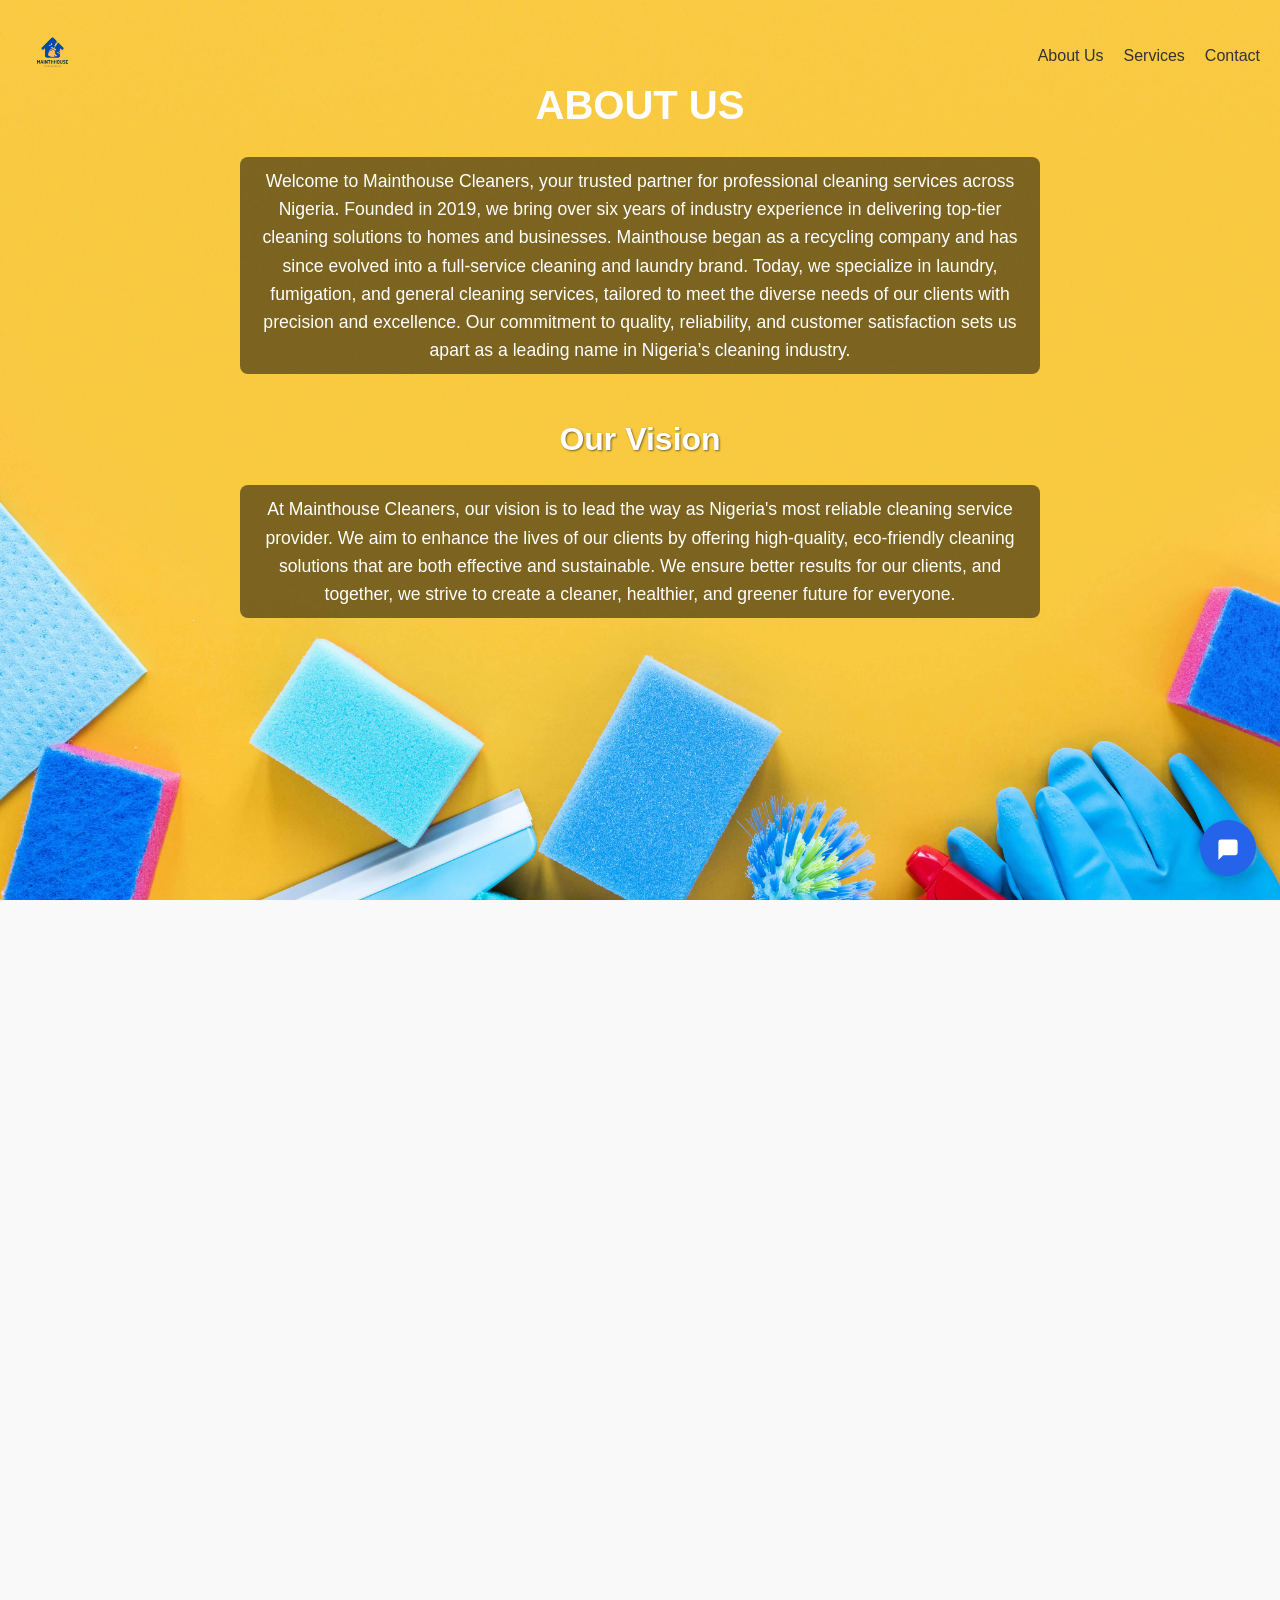
==== about-us.html @ 90880b54 "corrected name" ====
<!DOCTYPE html>
<html lang="en">
<head>
    <meta charset="UTF-8">
    <meta name="viewport" content="width=device-width, initial-scale=1.0">
    <title>About Us | Mainthouse Cleaners</title>
    <link rel="stylesheet" href="index.css">
    <link href="https://unpkg.com/boxicons@2.1.4/css/boxicons.min.css" rel="stylesheet">
</head>
<body>
    <!-- Header Section -->
    <div id="header-placeholder"></div>


    <!-- Main Content Section -->
    <main class="about-us">
        <!-- Introduction Section -->
        <section class="about-header">
            <h1>ABOUT US</h1>
            <p>
                Welcome to Mainthouse Cleaners, your trusted partner for professional cleaning services across Nigeria. Founded in 2019, we bring over six years of industry experience in delivering top-tier cleaning solutions to homes and businesses.

                Mainthouse began as a recycling company and has since evolved into a full-service cleaning and laundry brand. Today, we specialize in laundry, fumigation, and general cleaning services, tailored to meet the diverse needs of our clients with precision and excellence.

                Our commitment to quality, reliability, and customer satisfaction sets us apart as a leading name in Nigeria’s cleaning industry.
            </p>
        </section>

        <!-- Vision Section -->
        <section class="our-vision">
            <h2>Our Vision</h2>
            <p>
                At Mainthouse Cleaners, our vision is to lead the way as Nigeria's most reliable cleaning service provider.
                We aim to enhance the lives of our clients by offering high-quality, eco-friendly cleaning solutions that are both effective and sustainable.
                We ensure better results for our clients, and together, we strive to create a cleaner, healthier, and greener future for everyone.
            </p>
        </section>
    </main>

    <section class="about-me">
        <!-- Left Section: Developer Portrait -->
        <div class="about-image">
          <div class="image-wrapper">
            <img src="nimi_smiles.jpg" alt="Developer Portrait">
          </div>
        </div>
    
        <!-- Right Section: Text Content -->
        <div class="about-text">
          <h1>Our <span class="highlight">CEO</span></h1>
          <h2>Sophia Nimi <span class="highlight">Panamah</span></h2>
          <p>
            Sophia Nimi Panamah is the founder and CEO of Mainthouse Cleaners, a fast-growing cleaning and fumigation company based in Abuja. She has a lifelong passion for neatness and order, Sophia launched Mainthouse in 2019 as a recycling initiative. Today, it offers professional cleaning services, laundry, and eco-friendly fumigation, serving homes and businesses across the city.

Known for her attention to detail and excellence in duty, Sophia leads with integrity, innovation, and a deep belief that clean spaces promote peace of mind. Her vision is simple: deliver spotless results with a human touch — every time.
          </p>
          <div class="about-image">
            <div class="image-wrapper">
              <img src="supervisor.jpg" alt="Developer Portrait">
            </div>
          </div>
      
          <!-- Right Section: Text Content -->
          <div class="about-text">
            <h1>Operations <span class="highlight">Manager</span></h1>
            <h2>Lilian <span class="highlight">Adejo</span></h2>
        </div>
        <div class="about-image">
            <div class="image-wrapper">
              <img src="New/mainthouse_cleaners_orphanage.jpg" alt="Developer Portrait">
            </div>
          </div>
      
          <!-- Right Section: Text Content -->
          <div class="about-text">
            <h1>Our <span class="highlight">Team</span></h1>
        </div>
      </section>
      <a href="https://wa.me/2347025997595" target="_blank" rel="noopener noreferrer" aria-label="Chat on WhatsApp">
        <button class="chat-button">
          <svg fill="currentColor" viewBox="0 0 20 20">
            <path d="M2 5a2 2 0 012-2h12a2 2 0 012 2v9a2 2 0 01-2 2H6l-4 4V5z"/>
          </svg>
        </button>
      </a>

    <!-- Footer Section -->
    <div id="footer-placeholder"></div>

    <script src="index.js"></script>
</body>
</html>
---- index.css ----
/* Global Styles */
*,
*::before,
*::after {
  box-sizing: border-box;
}

html, body {
    margin: 0;
    padding: 0;
    height: 100%;
    font-family: Arial, sans-serif;
    color: #333;
    margin: 0;
    font-family: Arial, sans-serif;
    overflow-x: hidden; /* <== This stops white space from showing */
       
}

img {
    max-width: 100%;
    height: auto;
}

a {
    text-decoration: none;
    color: inherit;
}

/* Landing Page Styles */
.landing-page {
    background: url('background.jpg') no-repeat center center/cover;
    height: 100vh; /* 100% of the viewport height */
    margin: 0;
    padding: 0;
    display: flex;
    flex-direction: column;
    justify-content: center;
    align-items: center;
    text-align: center;
    color: white;
    position: relative;
}

.top-bar {
    display: flex;
    justify-content: space-between;
    align-items: center;
    padding: 20px;
    width: 100%;
    background-color: transparent; /* Ensure no background covers the landing page */
    position: absolute; /* Keep the header at the top of the landing page */
    top: 0;
    left: 0;
    z-index: 1000;
}

.logo {
    width: 65px;
}

.hamburger-menu {
    display: none;
    font-size: 24px;
    cursor: pointer;
}

.desktop-menu {
    display: flex;
    gap: 20px;
    list-style: none;
}

/* Mobile Menu */
.mobile-menu {
    display: none; /* Hidden by default */
    position: fixed;
    top: 0;
    left: 0;
    width: 100%; /* Cover the entire screen width */
    height: 100%; /* Cover the entire screen height */
    background-color: rgba(0, 0, 0, 0.9); /* Semi-transparent black background */
    z-index: 1000;
    flex-direction: column; /* Stack menu items vertically */
    justify-content: center; /* Center items vertically */
    align-items: center; /* Center items horizontally */
    text-align: center; /* Center text inside the menu */
}

.mobile-menu ul {
    list-style: none;
    padding: 0;
    margin: 0;
}

.mobile-menu ul li {
    margin: 20px 0; /* Space between menu items */
}

.mobile-menu ul li a {
    text-decoration: none;
    color: white; /* White text color for better contrast */
    font-weight: bold;
    font-size: 1.5rem; /* Larger font size for better visibility */
    transition: color 0.3s ease;
}

.mobile-menu ul li a:hover {
    color: #FFD700; /* Highlight color on hover */
}

/* Ensure the hamburger menu icon is visible when the menu is hidden */
.hamburger-menu {
    display: block; /* Always visible in mobile view */
    font-size: 24px;
    color: white;
    cursor: pointer;
    z-index: 1100; /* Higher z-index than the mobile menu */
    position: relative;
}

/* Add an overlay for smooth appearance when opened */
.mobile-menu.active {
    display: flex; /* Show the menu when active */
}

.hero-content {
    position: absolute;
    top: 50%;
    left: 50%;
    transform: translate(-50%, -50%);
    text-align: center;
}

.hero-content h1 {
    font-size: 2.5rem;
    font-weight: bold;
    margin-bottom: 20px;
}

.hero-content p {
    font-size: 1.2rem;
    margin-bottom: 20px;
    
}

.cta-button {
    padding: 10px 20px;
    margin-bottom: 5px;
    background-color: #FFD700;
    border: none;
    border-radius: 8px;
    box-shadow: 0px 4px 6px rgba(0, 0, 0, 0.2);
    font-size: 1rem;
    cursor: pointer;
}

.cta-button:hover {
    background-color: #FFC107;
    transform: scale(1.05);
}

.floating-chat {
    position: fixed;
    bottom: 20px;
    right: 20px;
}

.floating-chat img {
    width: 50px;
    height: 50px;
}

/* Call-to-Action Scroller */
.cta-scroller {
    background-color: white;
    text-align: center;
    font-size: 1.2rem;
    font-weight: bold;
    padding: 10px 0;
    animation: scroll-text 10s linear infinite;
}
.cta-scroller-wrapper {
    overflow: hidden;
    width: 100%;
  }
  

@keyframes scroll-text {
    0% { transform: translateX(100%); }
    100% { transform: translateX(-100%); }
}

/* Why Choose Us Section */
.why-choose-us {
    text-align: center;
    margin: 50px 0;
}



.value-propositions {
    display: grid;
    grid-template-columns: 1fr 1fr;
    gap: 20px;
    margin: 20px;
}

.value {
    background: white;
    padding: 20px;
    border-radius: 8px;
    box-shadow: 0 4px 6px rgba(0, 0, 0, 0.1);
    cursor: pointer;
    transition: transform 0.3s ease, box-shadow 0.3s ease;
}

.value:hover {
    transform: translateY(-5px);
    box-shadow: 0 6px 12px rgba(0, 0, 0, 0.2);
}

.book-now-button {
    padding: 10px 20px;
    background-color: #FFD700;
    border: none;
    border-radius: 8px;
    font-size: 1rem;
    cursor: pointer;
}

.book-now-button:hover {
    background-color: #FFC107;
}

/* Service Gallery Section */
.service-gallery {
    background: linear-gradient(120deg, #E0FFB3, #FFFD99);
    padding: 50px 20px;
    text-align: center;
}

.service-gallery h3 {
    font-size: 2rem;
    font-weight: bold;
    margin-bottom: 30px;
}

.gallery {
    display: flex;
    gap: 20px;
    overflow-x: auto;
    padding: 10px;
    scroll-snap-type: x mandatory;
}

.gallery-item {
    flex: 0 0 50%;
    scroll-snap-align: center;
    transition: transform 0.3s ease, box-shadow 0.3s ease;
    cursor: pointer;
    position: relative;
}

.gallery-item img {
    width: 100%;
    border-radius: 8px;
    box-shadow: 0 4px 6px rgba(0, 0, 0, 0.1);
    transition: transform 0.3s ease, box-shadow 0.3s ease;
}

.gallery-item:hover img,
.gallery-item:active img {
    transform: scale(1.05);
    box-shadow: 0 8px 16px rgba(0, 0, 0, 0.2);
}

.contact-form {
    padding: 20px;
    padding-top: 30px;
    padding-bottom: 40px;
    min-height: auto;
    background-color: #f9f9f9;
    text-align: center;
}

.contact-form form {
    max-width: 400px;
    margin: 0 auto;
    text-align: left;

}

.contact-form h2 {
    font-size: 2rem;
    font-weight: bold;
    margin-top: 10px; /* Reduced top margin */
    margin-bottom: 10px; /* Reduced space below heading */
    color: #333;
}
.contact-form h2 span {
    color: #007BFF;
}

.input-box {
    width: 100%;
   
}

.input-container {
    width: 100%;
    padding: 12px;
    margin: 8px 0; /* Reduced spacing between inputs */
    border: 1px solid #ddd;
    border-radius: 5px;
    font-size: 1rem;
}

.contact-form {
    display: flex;
    flex-direction: column; /* Stack content vertically */
    justify-content: center; /* Center vertically */
    align-items: center; /* Center horizontally */
    padding: 20px;
    background-color: #f9f9f9;
    text-align: center;
    height: auto;
    min-height: 80vh; /* Ensure it takes up a reasonable viewport height */
}

.contact-form form {
    width: 90%; /* Responsive width for both mobile and desktop */
    max-width: 600px; /* Limit maximum width on larger screens */
    margin: 0 auto; /* Center the form container */
    text-align: left; /* Align inputs properly */
}

.contact-form .input-container {
    display: block;
    padding: 8px;
    margin: 12px auto;
    width: 90%;
}

.submit-button {
    width: 100%;
    background-color: #FFD700;
    padding: 12px;
    border: none;
    border-radius: 5px;
    font-size: 1rem;
    cursor: pointer;
    font-weight: bold;
    transition: background-color 0.3s ease;
}

.submit-button:hover {
    background-color: #FFC107;
}

/* About Us Page */
/* About Us Page with Background Image */
.about-us {
    background: url('yellow\ background\ and\ other\ things\ \(2\).jpg') no-repeat center center/cover; /* Replace 'your-image.jpg' with the actual image file */
    color: white;
    padding: 40px 20px;
    text-align: center;
    min-height: 100%; /* Ensure it covers the full viewport height */
}


.about-header h1 {
    font-size: 2.5rem;
    font-weight: bold;
    text-transform: uppercase;
    margin-bottom: 20px;
}

.about-header p {
    font-size: 1.1rem;
    line-height: 1.6;
    margin: 0 auto 40px;
    max-width: 800px;
    background-color: rgba(0, 0, 0, 0.5); /* Add a translucent background for readability */
    padding: 10px;
    border-radius: 8px;
}

.our-vision h2 {
    font-size: 2rem;
    font-weight: bold;
    text-shadow: 1px 1px 2px rgba(0, 0, 0, 0.5);
    margin-bottom: 20px;
}

.our-vision p {
    font-size: 1.1rem;
    line-height: 1.6;
    margin: 0 auto;
    max-width: 800px;
    background-color: rgba(0, 0, 0, 0.5); /* Add a translucent background for readability */
    padding: 10px;
    border-radius: 8px;
}


/* Optional: Add styles for any content inside the section */
.background-image-section h2 {
    color: white;
    font-size: 2rem;
    text-shadow: 2px 2px 5px rgba(0, 0, 0, 0.5);
}

/* Footer Styles */
.footer {
    background: linear-gradient(to right, #020024, #090979, #00D4FF);
    color: white;
    text-align: center;
    padding: 20px 10px;
}

.footer .footer-content {
    max-width: 800px;
    margin: 0 auto;
}

.footer .social {
    margin-bottom: 20px;
}

.footer .social a {
    font-size: 36px; /* Increased size of social media icons */
    margin: 0 15px; /* Space between icons */
    color: white;
    transition: transform 0.3s ease;
}

.footer .social a:hover {
    transform: scale(1.2); /* Scale effect on hover */
}

.footer .list {
    list-style: none;
    padding: 0;
    margin: 20px 0;
    display: flex; /* Align links horizontally */
    justify-content: center; /* Center the links */
    gap: 20px; /* Add spacing between links */
}

.footer .list li {
    display: inline-block;
}

.footer .list li a {
    color: white;
    text-decoration: none;
    font-size: 1rem;
    transition: color 0.3s ease;
}

.footer .list li a:hover {
    color: lightgray; /* Slight color change on hover */
}

.footer .copyright {
    margin-top: 20px;
    font-size: 0.9rem;
}



    /* Services Header */
    .services-header {
      background: linear-gradient(to right, #1e3a8a, #3b82f6, #d9f99d);
      color: white;
      text-align: center;
      padding: 60px 20px 40px;
    }

    .services-header h1 {
      font-size: 36px;
      font-weight: 800;
      text-transform: uppercase;
      margin: 0;
    }

    .services-header p {
      font-size: 18px;
      margin-top: 10px;
    }
    .service-gallery h3 span {
        color: #007BFF;
    }

    /* Card Section */
    .card-container {
      display: flex;
      justify-content: center;
      align-items: center;
      padding: 50px 20px;
    }

    .card {
      background-color: white;
      border-radius: 20px;
      box-shadow: 0 8px 20px rgba(0, 0, 0, 0.1);
      max-width: 350px;
      text-align: center;
      padding: 30px 20px;
    }

    .card img {
      width: 160px;
      height: 160px;
      border-radius: 50%;
      object-fit: cover;
      margin-bottom: 20px;
    }

    .card h2 {
      font-size: 24px;
      color: #1e40af;
      margin-bottom: 10px;
    }

    .card p {
      font-size: 14px;
      color: #555;
      margin-bottom: 10px;
    }

    .card .duration {
      font-size: 16px;
      font-weight: 600;
      color: #333;
      margin-top: 10px;
    }

    .card .pricing {
      font-style: italic;
      color: #777;
    }

    /* Chat Button */
    .chat-button {
      position: fixed;
      bottom: 24px;
      right: 24px;
      background-color: #2563eb;
      border: none;
      border-radius: 50%;
      width: 56px;
      height: 56px;
      color: white;
      cursor: pointer;
      box-shadow: 0 4px 12px rgba(0,0,0,0.2);
      display: flex;
      align-items: center;
      justify-content: center;
    }

    .chat-button:hover {
      background-color: #1d4ed8;
    }

    .chat-button svg {
      width: 24px;
      height: 24px;
    }
    body {
        font-family: Arial, sans-serif;
        background-color: #f9f9f9; /* Bright theme with light background */
        color: #333; /* Dark gray text for readability */
        line-height: 1.6;
      }
    .about-me {
        display: flex;
        align-items: center;
        justify-content: center;
        padding: 1000px;
        gap: 30px;
        flex-wrap: wrap; /* Wrap on smaller screens */
      }
      
      /* Left Section: Developer Portrait */
      .about-image {
        flex: 1;
        display: flex;
        justify-content: center;
        align-items: center;
      }
      
      .image-wrapper {
        position: relative;
        width: 250px;
        height: 300px; /* Egg-shaped container */
        border-radius: 20px; /* Egg shape */
        background: linear-gradient(135deg, #00c6ff, #0072ff); /* Neon blue gradient */
        display: flex;
        justify-content: center;
        align-items: center;
        box-shadow: 0 0 30px rgba(0, 114, 255, 0.5); /* Neon glow */
        animation: glow 2s infinite alternate; /* Pulsating neon effect */
      }
      
      .image-wrapper img {
        width: 90%;
        height: 90%;
        border-radius: 20px; /* Ensure the image matches the egg shape */
        object-fit: cover; /* Ensure the image covers the container */
      }
      
      /* Pulsating Glow Animation */
      @keyframes glow {
        from {
          box-shadow: 0 0 30px rgba(0, 114, 255, 0.5);
        }
        to {
          box-shadow: 0 0 50px rgba(0, 114, 255, 0.8);
        }
      }
      
      /* Right Section: Text Content */
      .about-text {
        flex: 1;
        max-width: 300px;
        text-align: left;
      }
      
      .about-text h1 {
        font-size: 1.5rem;
        margin-bottom: 5px;
      }
      
      .about-text h2 {
        font-size: 1.2rem;
        margin-bottom: 10px;
      }
      
      .about-text .highlight {
        color: #0072ff; /* Bright blue for highlighting */
        font-weight: bold;
      }
      
      .about-text p {
        font-size: 1rem;
        margin-bottom: 5px;
        max-width: 450px; /* Line length control */
      }
      
      /* Call-to-Action Button */
      .cta-button {
        padding: 10px 20px;
        background: linear-gradient(90deg, #007BFF, #00BFFF); /* Blue gradient */
        border: none;
        border-radius: 5px;
        color: white;
        font-size: 1rem;
        cursor: pointer;
        transition: all 0.3s ease;
        box-shadow: 0 0 10px rgba(0, 114, 255, 0.8);
      }
      
      .cta-button:hover {
        transform: scale(1.1); /* Slight bounce effect */
        box-shadow: 0 0 20px rgba(0, 114, 255, 1);
      }


/* Responsive Design */
@media (max-width: 768px) {
    .hamburger-menu {
        display: block;
    }

    .hero-content {
        top: 35%; /* Adjust for smaller screens */
      }

    .desktop-menu {
        display: none;
    }
    .mobile-menu.active {
        display: flex; /* Show mobile menu when active */
    }

    .gallery {
        display: flex;
        flex-wrap: nowrap;
        overflow-x: scroll;
        /*flex-direction: column;*/
    }

    .gallery-item {
        flex: 0 0 50%;
    }

    .contact-form {
        padding: 10px;
    }

    .contact-form h2 {
        font-size: 1.8rem; /* Slightly smaller font size for mobile */
    }


    .contact-form form {
        width: 100%;
        padding: 0 10px; /* Add some padding for better alignment */
    }

    .input-container {
        padding: 10px; /* Adjust padding for smaller screens */
        font-size: 0.9rem; /* Slightly smaller font size */
    }


    .submit-button {
        padding: 10px;
        font-size: 1rem;
    }
    .mobile-menu ul li a {
        font-size: 20px;
        font-weight: bold;
    }

        /* Adjust button for mobile view */
        .back-to-top {
            width: 40px;
            height: 40px;
            font-size: 20px;
          }

    .hamburger-menu {
        display: block; /* Show hamburger menu */
        font-size: 24px;
        cursor: pointer;
    }
    .desktop-menu {
        display: none; /* Hide desktop menu */
    }
    .about-me {
        flex-direction: column; /* Stack content vertically */
        text-align: center; /* Center align all content */
        justify-content: center; /* Center content vertically */
        gap: 20px;
        padding: 20px; /* Add some padding for better spacing */
    }

    .about-text {
        max-width: 90%; /* Restrict text width for better readability */
        margin: 0 auto; /* Center the text block */
        text-align: center; /* Ensure text is centered */
    }

    .image-wrapper {
        width: 70%; /* Adjust image size for smaller screens */
        height: auto; /* Maintain aspect ratio */
        margin: 0 auto; /* Center the image */
    }

    .image-wrapper img {
        width: 100%; /* Ensure the image fills the container */
        height: auto;
    }
}
/* Show the desktop menu on screens larger than 768px */
@media (min-width: 769px) {
    .desktop-menu {
        display: flex; /* Show desktop menu */
        gap: 20px; /* Space between menu items */
        list-style: none;
    }
    .hamburger-menu {
        display: none; /* Hide hamburger menu on larger screens */
    }
}
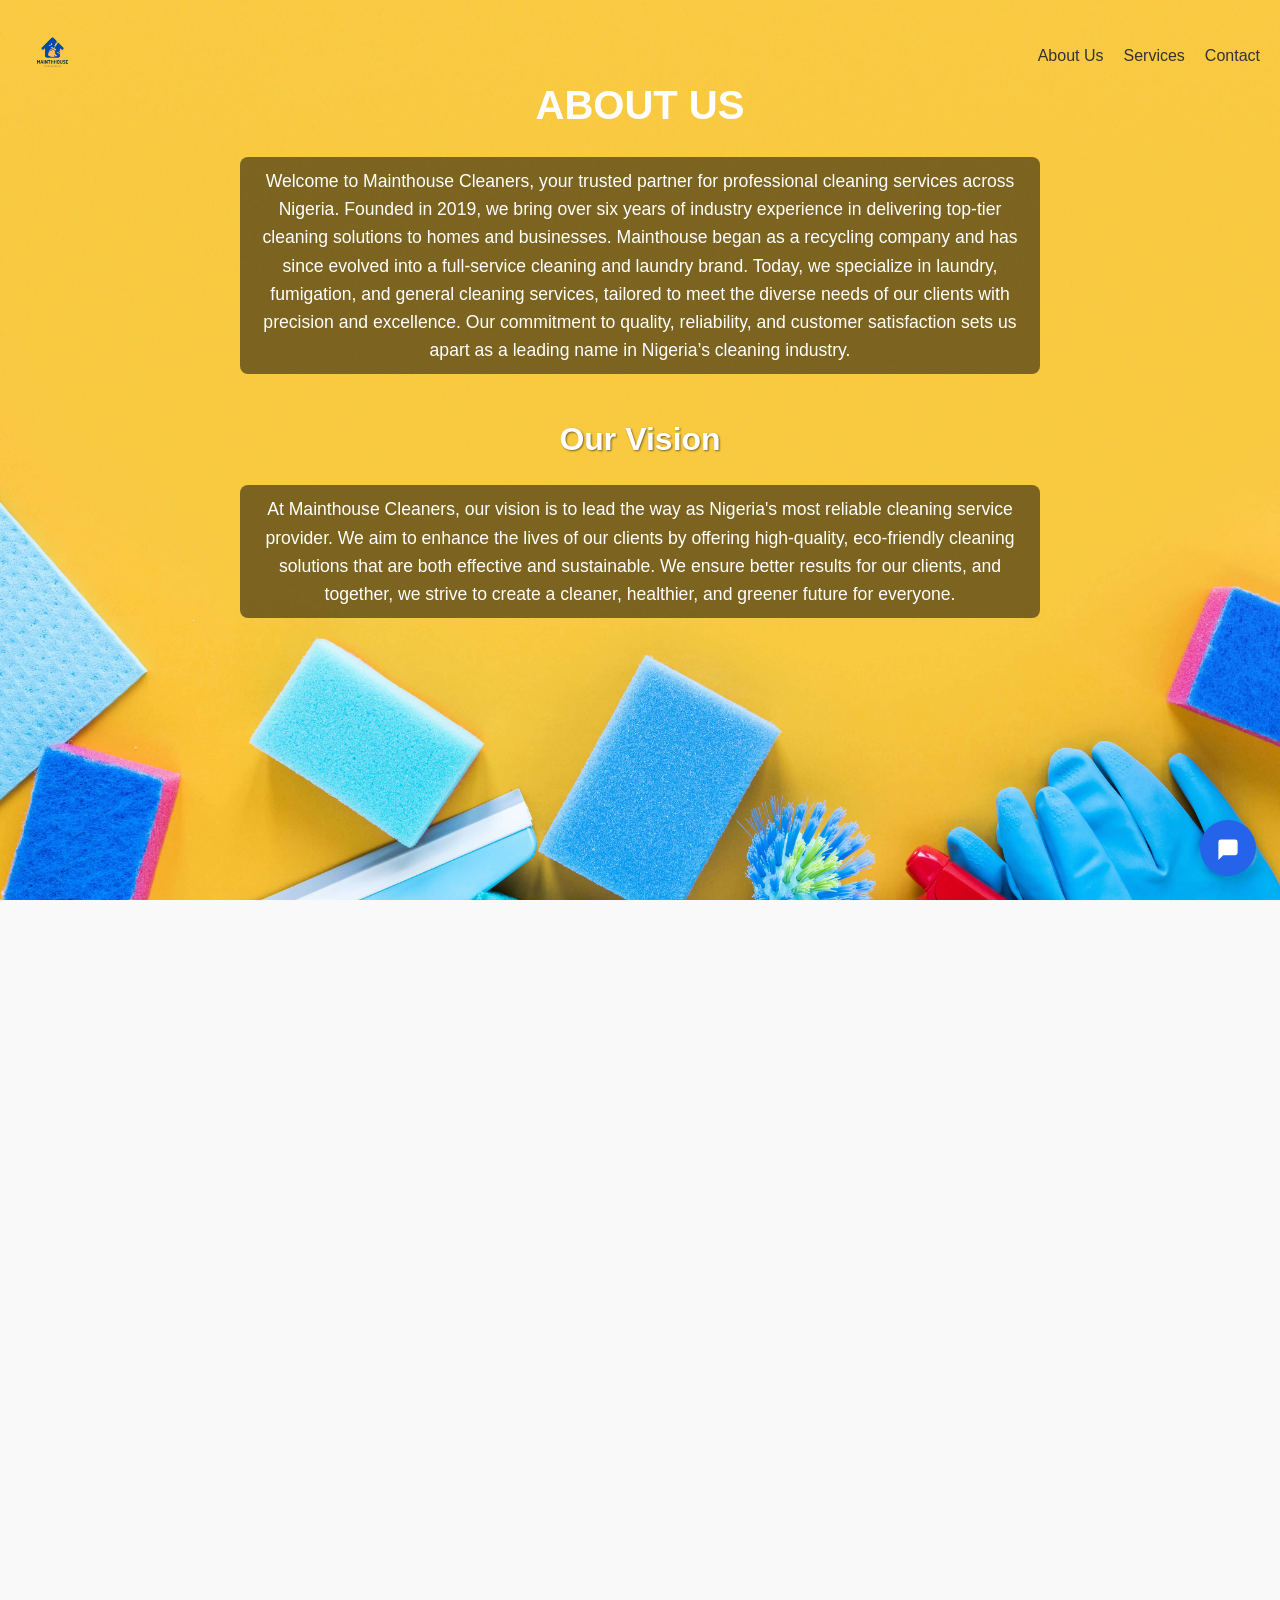
==== commit 13ba0785: "Padding the About us images, removing back to top butto on the homepage and editing the text headers" ====
--- a/about-us.html
+++ b/about-us.html
@@ -56,15 +56,26 @@
           </p>
           <div class="about-image">
             <div class="image-wrapper">
-              <img src="supervisor.jpg" alt="Developer Portrait">
+              <img src="Mike_smile.jpg" alt="Developer Portrait">
             </div>
           </div>
       
           <!-- Right Section: Text Content -->
           <div class="about-text">
             <h1>Operations <span class="highlight">Manager</span></h1>
-            <h2>Lilian <span class="highlight">Adejo</span></h2>
+            <h2>Michael <span class="highlight">Mbang</span></h2>
         </div>
+        <div class="about-image">
+          <div class="image-wrapper">
+            <img src="lilian (2).jpg" alt="Developer Portrait">
+          </div>
+        </div>
+    
+        <!-- Right Section: Text Content -->
+        <div class="about-text">
+          <h1>Our <span class="highlight">Supervisor</span></h1>
+          <h2>Lilian <span class="highlight">John</span></h2>
+      </div>
         <div class="about-image">
             <div class="image-wrapper">
               <img src="New/mainthouse_cleaners_orphanage.jpg" alt="Developer Portrait">
@@ -75,6 +86,16 @@
           <div class="about-text">
             <h1>Our <span class="highlight">Team</span></h1>
         </div>
+        <div class="about-image">
+          <div class="image-wrapper">
+            <img src="Team.jpg" alt="Developer Portrait">
+          </div>
+        </div>
+    
+        <!-- Right Section: Text Content -->
+        <div class="about-text">
+          <h1>Our <span class="highlight">Team</span></h1>
+      </div>
       </section>
       <a href="https://wa.me/2347025997595" target="_blank" rel="noopener noreferrer" aria-label="Chat on WhatsApp">
         <button class="chat-button">
--- a/index.css
+++ b/index.css
@@ -589,6 +589,7 @@
         display: flex;
         justify-content: center;
         align-items: center;
+        margin-top: 100px;
       }
       
       .image-wrapper {
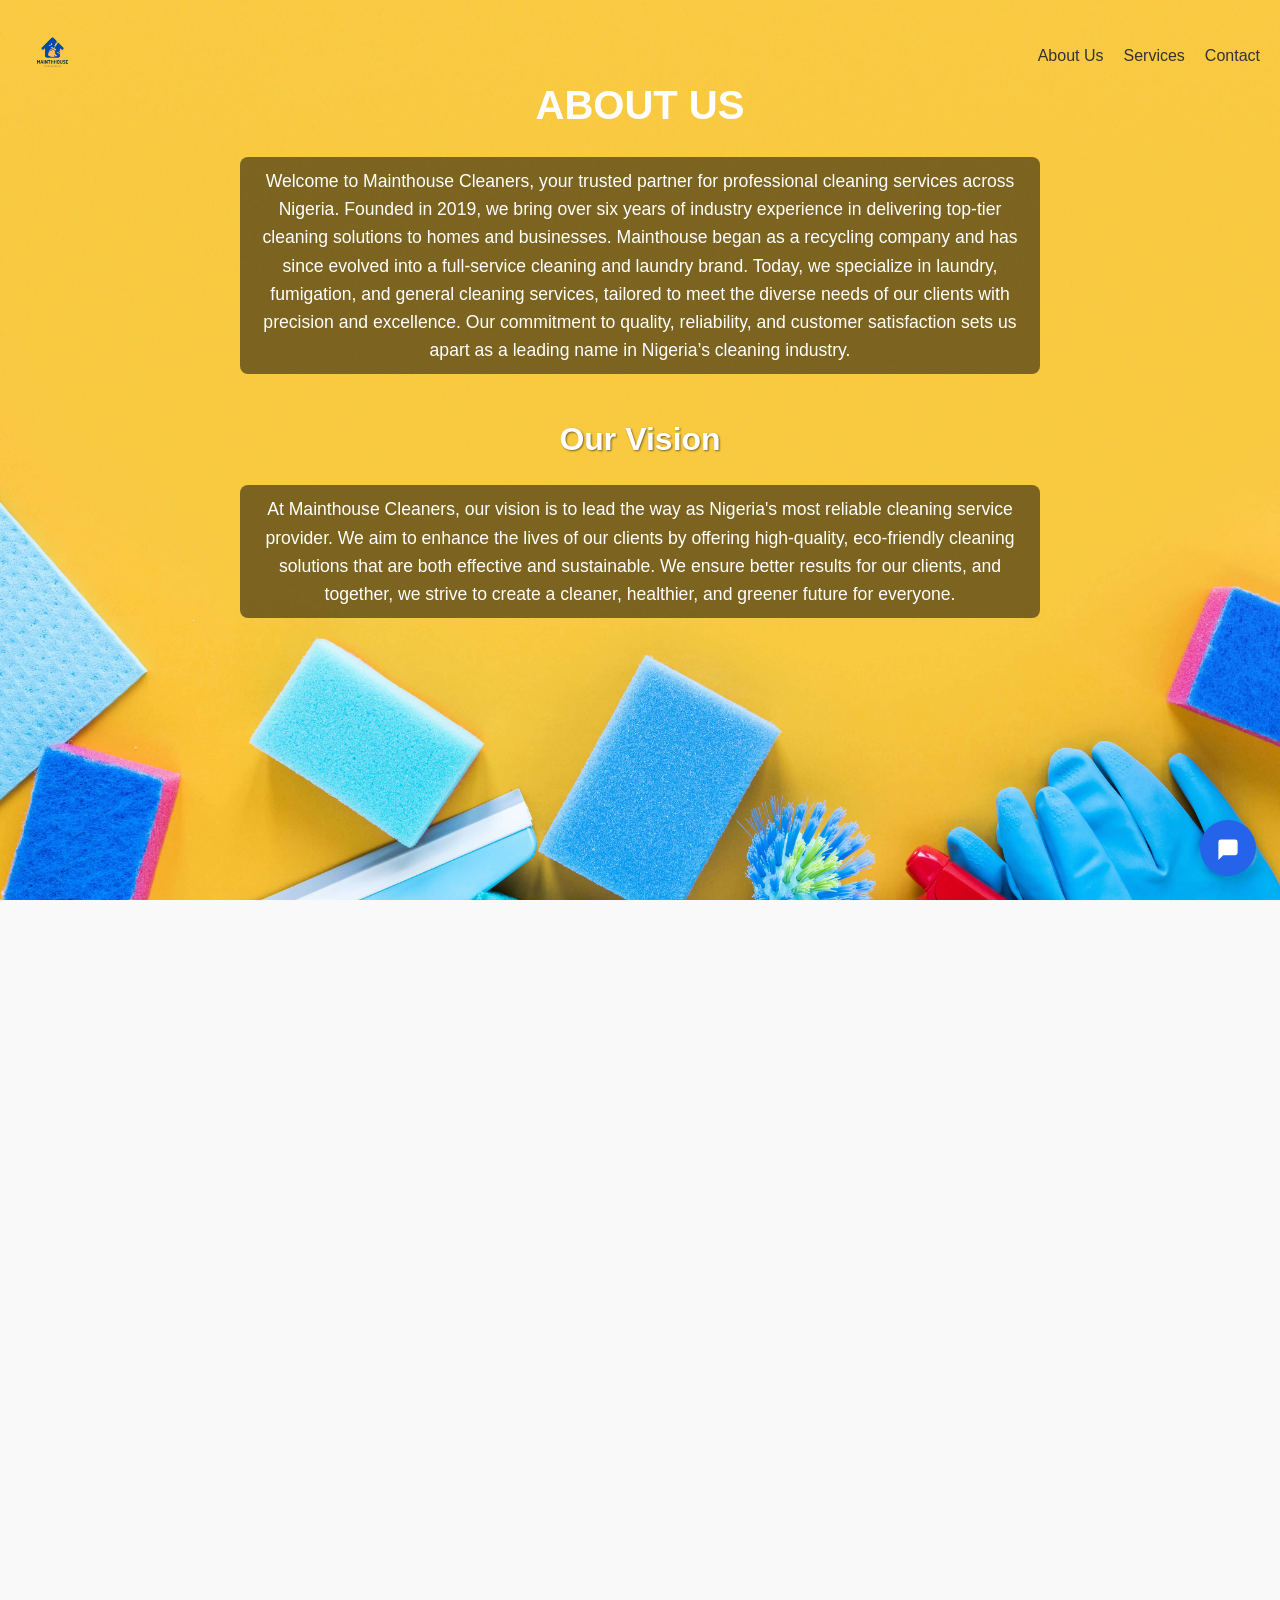
==== commit 208a1da1: "Updated the About us page by adding a div to the CEO write up. edited other texts on that page" ====
--- a/about-us.html
+++ b/about-us.html
@@ -47,13 +47,17 @@
     
         <!-- Right Section: Text Content -->
         <div class="about-text">
-          <h1>Our <span class="highlight">CEO</span></h1>
-          <h2>Sophia Nimi <span class="highlight">Panamah</span></h2>
+          <h1> <span class="highlight">CEO</span></h1>
+          <h2>Sophia <span class="highlight">Panamah</span></h2>
+          <section class="card-container">
+            <div class="card">
           <p>
-            Sophia Nimi Panamah is the founder and CEO of Mainthouse Cleaners, a fast-growing cleaning and fumigation company based in Abuja. She has a lifelong passion for neatness and order, Sophia launched Mainthouse in 2019 as a recycling initiative. Today, it offers professional cleaning services, laundry, and eco-friendly fumigation, serving homes and businesses across the city.
+            Sophia Panamah is the founder and CEO of Mainthouse Cleaners, a fast-growing cleaning and fumigation company based in Abuja. She has a lifelong passion for neatness and order, Sophia launched Mainthouse in 2019 as a recycling initiative. Today, it offers professional cleaning services, laundry, and eco-friendly fumigation, serving homes and businesses across the city.
 
-Known for her attention to detail and excellence in duty, Sophia leads with integrity, innovation, and a deep belief that clean spaces promote peace of mind. Her vision is simple: deliver spotless results with a human touch — every time.
+Known for her attention to detail and excellence in duty, Sophia leads with integrity, innovation, and a deep belief that clean spaces promote peace of mind. Her vision is simple: deliver spotless results.
           </p>
+        </div>
+      </section>
           <div class="about-image">
             <div class="image-wrapper">
               <img src="Mike_smile.jpg" alt="Developer Portrait">
@@ -73,7 +77,7 @@
     
         <!-- Right Section: Text Content -->
         <div class="about-text">
-          <h1>Our <span class="highlight">Supervisor</span></h1>
+          <h1><span class="highlight">Supervisor</span></h1>
           <h2>Lilian <span class="highlight">John</span></h2>
       </div>
         <div class="about-image">
--- a/index.css
+++ b/index.css
@@ -30,7 +30,7 @@
 /* Landing Page Styles */
 .landing-page {
     background: url('background.jpg') no-repeat center center/cover;
-    height: 100vh; /* 100% of the viewport height */
+    height: 100vh;
     margin: 0;
     padding: 0;
     display: flex;
@@ -48,8 +48,8 @@
     align-items: center;
     padding: 20px;
     width: 100%;
-    background-color: transparent; /* Ensure no background covers the landing page */
-    position: absolute; /* Keep the header at the top of the landing page */
+    background-color: transparent; 
+    position: absolute; 
     top: 0;
     left: 0;
     z-index: 1000;
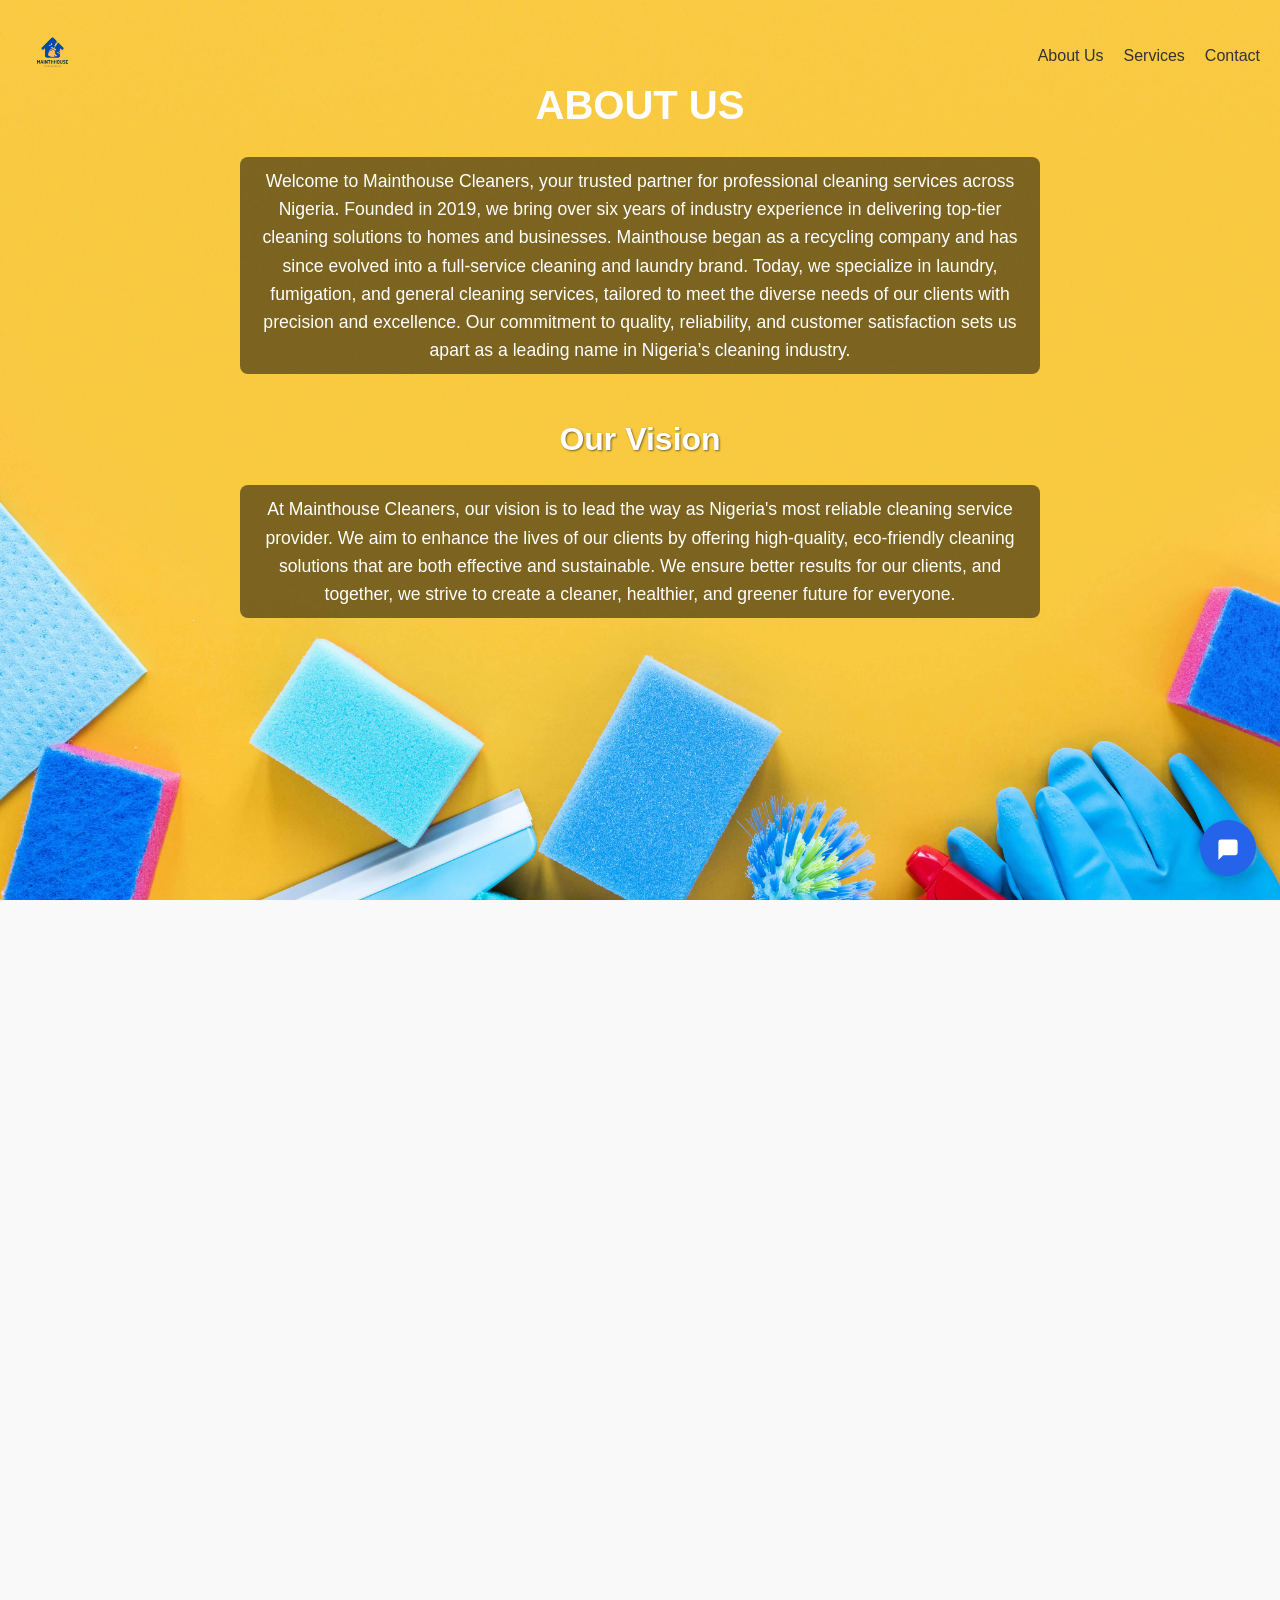
==== commit a6e981f6: "Updated the About-us page, improve the copy of the Reviews section" ====
--- a/about-us.html
+++ b/about-us.html
@@ -49,8 +49,8 @@
         <div class="about-text">
           <h1> <span class="highlight">CEO</span></h1>
           <h2>Sophia <span class="highlight">Panamah</span></h2>
-          <section class="card-container">
-            <div class="card">
+          <!--<section class="card-container"> 
+            <div class="card"> -->
           <p>
             Sophia Panamah is the founder and CEO of Mainthouse Cleaners, a fast-growing cleaning and fumigation company based in Abuja. She has a lifelong passion for neatness and order, Sophia launched Mainthouse in 2019 as a recycling initiative. Today, it offers professional cleaning services, laundry, and eco-friendly fumigation, serving homes and businesses across the city.
 
--- a/index.css
+++ b/index.css
@@ -667,7 +667,82 @@
         transform: scale(1.1); /* Slight bounce effect */
         box-shadow: 0 0 20px rgba(0, 114, 255, 1);
       }
-
+      body {
+        font-family: Arial, sans-serif;
+        background-color: #f9f9f9;
+        color: #333;
+        line-height: 1.6;
+      }
+      
+      .review-section {
+        padding: 50px 20px;
+        text-align: center;
+        background-color: #ffffff;
+      }
+      
+      .section-heading {
+        font-size: 1.8rem;
+        font-weight: bold;
+        margin-bottom: 10px;
+      }
+      
+      .section-subtext {
+        font-size: 1rem;
+        color: #666;
+        margin-bottom: 30px;
+      }
+      
+      .review-gallery {
+        display: grid;
+        grid-template-columns: repeat(2, 1fr); /* Two columns for mobile */
+        gap: 10px;
+        position: relative;
+      }
+      
+      /* Individual Images */
+      .review-image {
+        position: relative;
+        aspect-ratio: 3 / 4; /* Maintain a consistent aspect ratio */
+        overflow: hidden;
+        border: 5px solid white; /* White border for each image */
+        box-shadow: 0 4px 8px rgba(0, 0, 0, 0.2); /* Light drop shadow */
+        transition: transform 0.3s ease, box-shadow 0.3s ease;
+      }
+      
+      .review-image img {
+        width: 100%;
+        height: 100%;
+        object-fit: cover;
+        display: block;
+      }
+      
+      /* Add slight rotation to form the collage effect */
+      .review-image.img1 {
+        transform: rotate(-5deg) translateY(-10px);
+        z-index: 2;
+      }
+      
+      .review-image.img2 {
+        transform: rotate(3deg) translateX(-10px);
+        z-index: 3;
+      }
+      
+      .review-image.img3 {
+        transform: rotate(-8deg) translateY(15px);
+        z-index: 1;
+      }
+      
+      .review-image.img4 {
+        transform: rotate(5deg) translateX(10px);
+        z-index: 4;
+      }
+      
+      /* Hover effect for images */
+      .review-image:hover,
+        .review-image:active {
+         transform: scale(1.05); /* Slight zoom on hover */
+        box-shadow: 0 8px 16px rgba(0, 0, 0, 0.3); /* Enhanced shadow on hover/tap */
+    }
 
 /* Responsive Design */
 @media (max-width: 768px) {
@@ -725,13 +800,6 @@
         font-size: 20px;
         font-weight: bold;
     }
-
-        /* Adjust button for mobile view */
-        .back-to-top {
-            width: 40px;
-            height: 40px;
-            font-size: 20px;
-          }
 
     .hamburger-menu {
         display: block; /* Show hamburger menu */
@@ -765,6 +833,34 @@
         width: 100%; /* Ensure the image fills the container */
         height: auto;
     }
+    .review-gallery {
+        display: grid;
+        grid-template-columns: repeat(2, 1fr); /* Two columns for mobile */
+        gap: 10px;
+        position: relative;
+      }
+    
+      .review-image {
+        width: 80%; /* Make images wider on smaller screens */
+        height: auto; /* Maintain aspect ratio */
+        transform: rotate(0); /* Remove rotation for a clean layout */
+      }
+      .review-image {
+        box-shadow: 0 4px 8px rgba(0, 0, 0, 0.2); /* Light shadow by default */
+        transition: transform 0.3s ease, box-shadow 0.3s ease;
+      }
+    
+      /* Hover and Active Effect */
+.review-image:hover,
+.review-image:active {
+  transform: scale(1.1) rotate(0deg); /* Pop out and reset rotation */
+  box-shadow: 0 8px 16px rgba(0, 0, 0, 0.3); /* Enhanced shadow on hover/tap */
+}
+
+/* Reset position after releasing */
+.review-image:active {
+  transition: transform 0.1s ease-out; /* Quick reset transition */
+}
 }
 /* Show the desktop menu on screens larger than 768px */
 @media (min-width: 769px) {
@@ -776,4 +872,16 @@
     .hamburger-menu {
         display: none; /* Hide hamburger menu on larger screens */
     }
-}+
+    .review-gallery {
+        grid-template-columns: repeat(2, 1fr); /* Two columns for tablets */
+        grid-template-rows: repeat(2, auto); /* Adjust rows for larger screens */
+        gap: 20px;
+      }
+}
+@media (min-width: 1024px) {
+    .review-gallery {
+      grid-template-columns: repeat(2, 1fr); /* Two columns for desktops */
+      gap: 30px;
+    }
+  }
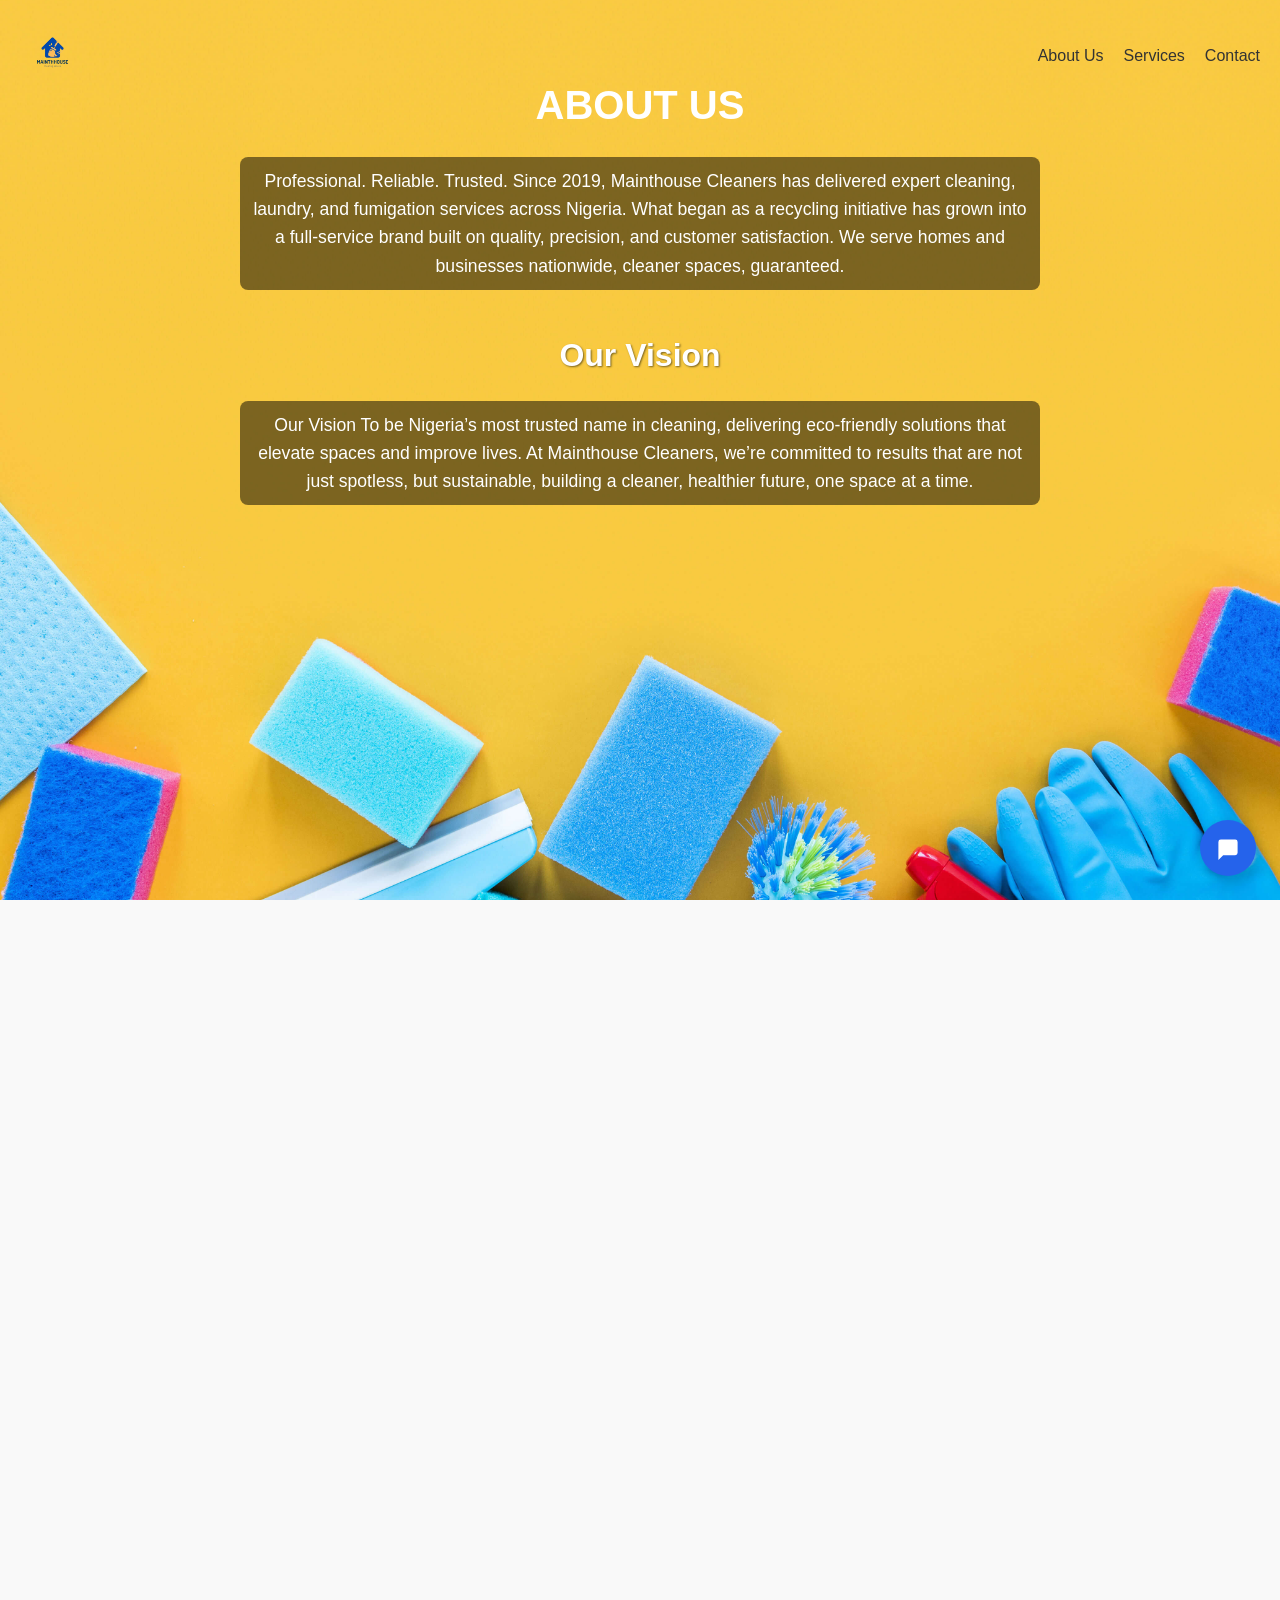
==== commit 084cb62e: "re wrote the copy for the about us, vision, mission and CEO" ====
--- a/about-us.html
+++ b/about-us.html
@@ -18,11 +18,11 @@
         <section class="about-header">
             <h1>ABOUT US</h1>
             <p>
-                Welcome to Mainthouse Cleaners, your trusted partner for professional cleaning services across Nigeria. Founded in 2019, we bring over six years of industry experience in delivering top-tier cleaning solutions to homes and businesses.
+              Professional. Reliable. Trusted.
 
-                Mainthouse began as a recycling company and has since evolved into a full-service cleaning and laundry brand. Today, we specialize in laundry, fumigation, and general cleaning services, tailored to meet the diverse needs of our clients with precision and excellence.
-
-                Our commitment to quality, reliability, and customer satisfaction sets us apart as a leading name in Nigeria’s cleaning industry.
+              Since 2019, Mainthouse Cleaners has delivered expert cleaning, laundry, and fumigation services across Nigeria. What began as a recycling initiative has grown into a full-service brand built on quality, precision, and customer satisfaction.
+              
+              We serve homes and businesses nationwide, cleaner spaces, guaranteed.
             </p>
         </section>
 
@@ -30,9 +30,9 @@
         <section class="our-vision">
             <h2>Our Vision</h2>
             <p>
-                At Mainthouse Cleaners, our vision is to lead the way as Nigeria's most reliable cleaning service provider.
-                We aim to enhance the lives of our clients by offering high-quality, eco-friendly cleaning solutions that are both effective and sustainable.
-                We ensure better results for our clients, and together, we strive to create a cleaner, healthier, and greener future for everyone.
+              Our Vision
+              To be Nigeria’s most trusted name in cleaning, delivering eco-friendly solutions that elevate spaces and improve lives.
+              At Mainthouse Cleaners, we’re committed to results that are not just spotless, but sustainable, building a cleaner, healthier future, one space at a time.
             </p>
         </section>
     </main>
@@ -52,9 +52,11 @@
           <!--<section class="card-container"> 
             <div class="card"> -->
           <p>
-            Sophia Panamah is the founder and CEO of Mainthouse Cleaners, a fast-growing cleaning and fumigation company based in Abuja. She has a lifelong passion for neatness and order, Sophia launched Mainthouse in 2019 as a recycling initiative. Today, it offers professional cleaning services, laundry, and eco-friendly fumigation, serving homes and businesses across the city.
+            Founder & CEO, Mainthouse Cleaners
 
-Known for her attention to detail and excellence in duty, Sophia leads with integrity, innovation, and a deep belief that clean spaces promote peace of mind. Her vision is simple: deliver spotless results.
+            Sophia Panamah launched Mainthouse Cleaners in 2019, turning a passion for order into a fast-growing cleaning and fumigation brand based in Abuja. What began as a recycling initiative now provides expert cleaning, laundry, and eco-friendly fumigation services to homes and businesses across the city.
+            
+            Driven by precision and purpose, Sophia leads with integrity and a clear vision: spotless results, peace of mind.
           </p>
         </div>
       </section>
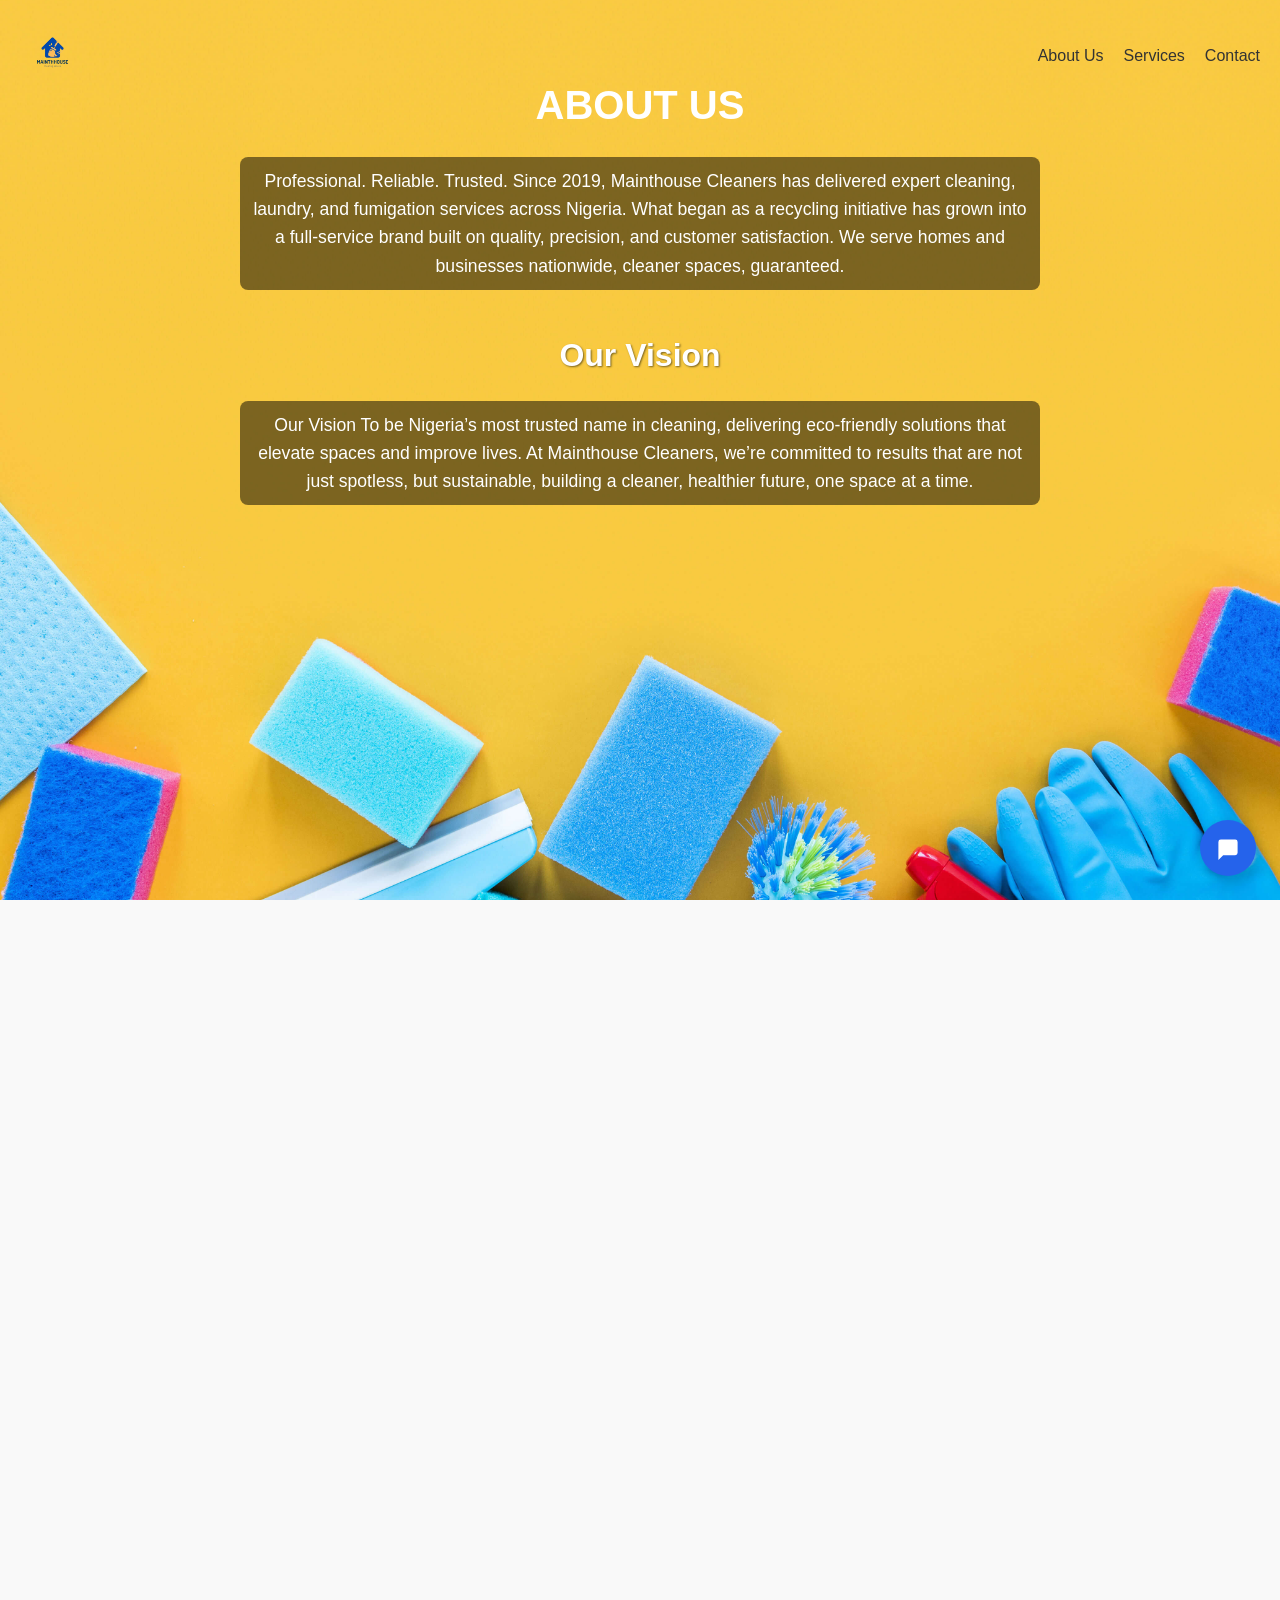
==== commit e8f34e14: "Added a picture of Team Lead Marketing" ====
--- a/about-us.html
+++ b/about-us.html
@@ -84,9 +84,17 @@
       </div>
         <div class="about-image">
             <div class="image-wrapper">
-              <img src="New/mainthouse_cleaners_orphanage.jpg" alt="Developer Portrait">
+              <img src="New/Vivian.jpg" alt="Developer Portrait">
             </div>
           </div>
+          <div class="about-text">
+            <h1>Team Lead<span class="highlight"> Marketing</span></h1>
+        </div>
+        <div class="about-image">
+          <div class="image-wrapper">
+            <img src="New/mainthouse_cleaners_orphanage.jpg" alt="Developer Portrait">
+          </div>
+        </div>
       
           <!-- Right Section: Text Content -->
           <div class="about-text">
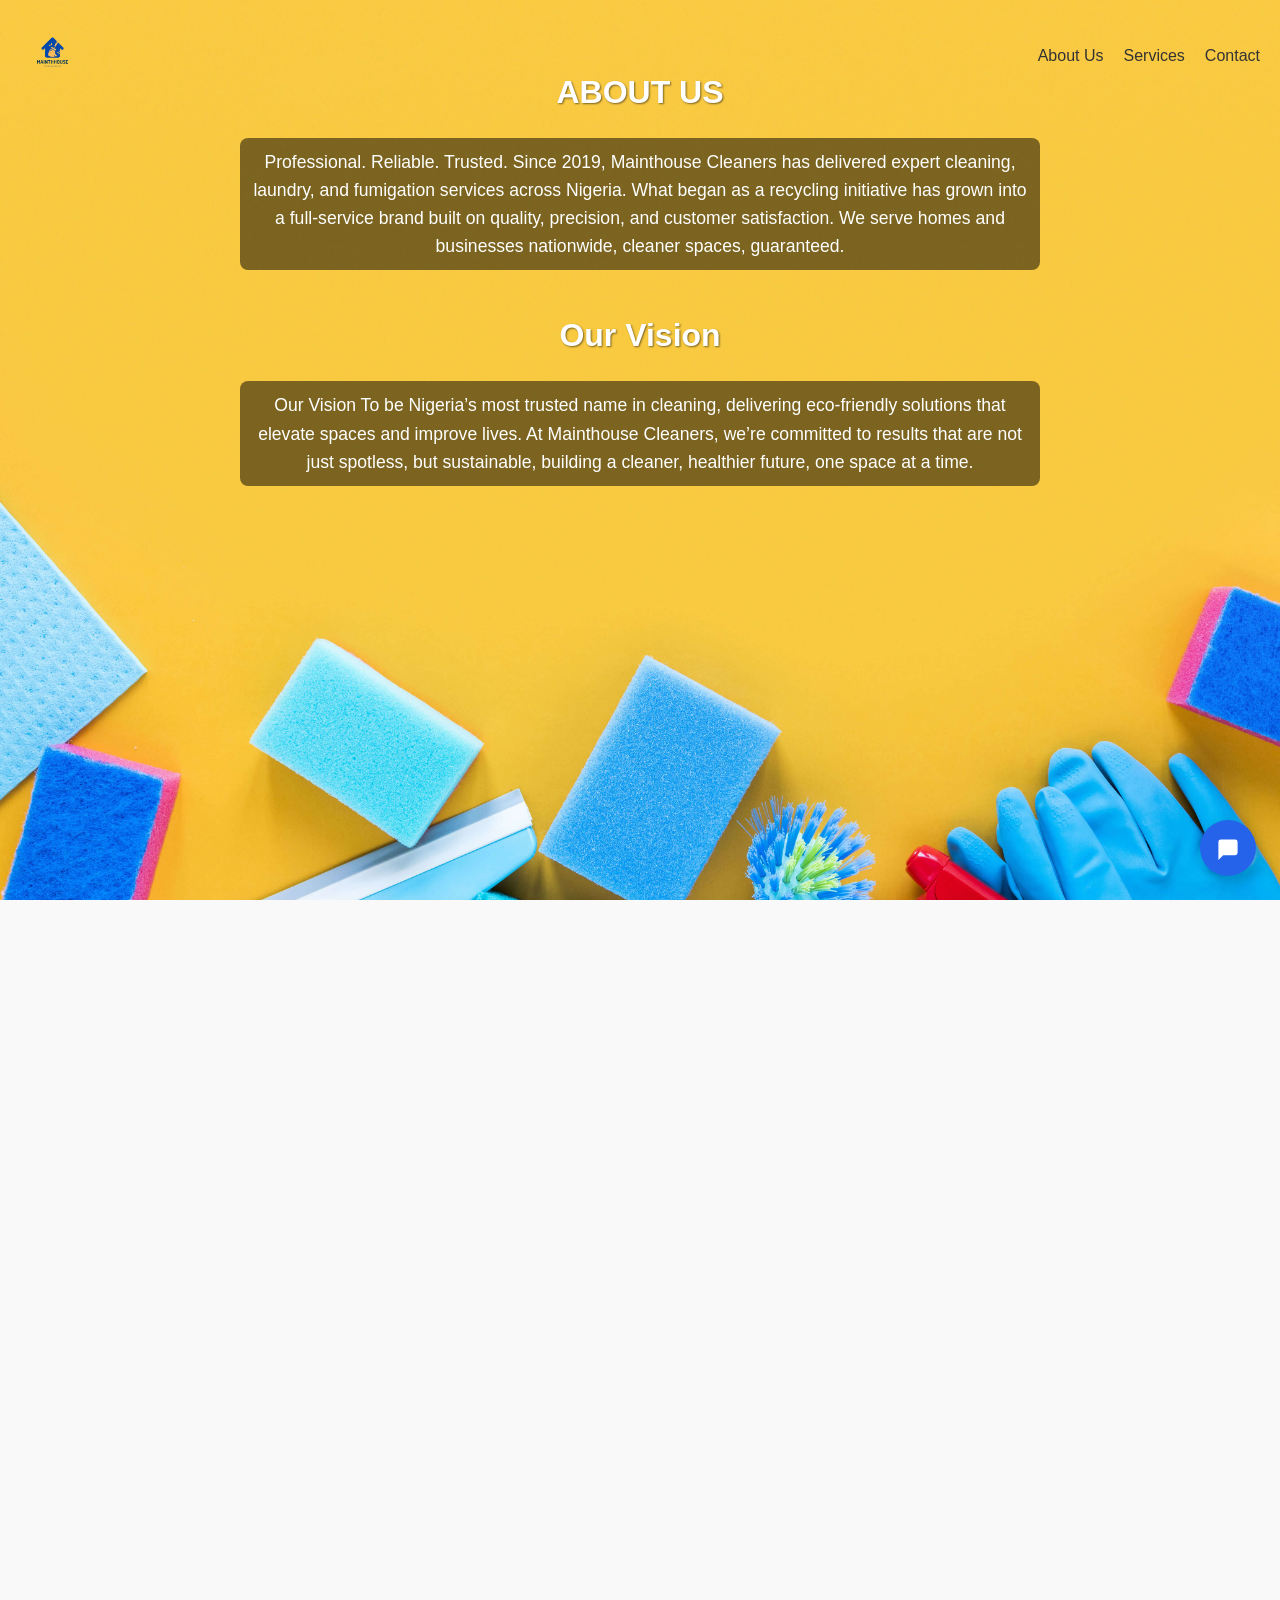
==== commit 67529725: "updated the about us page" ====
--- a/about-us.html
+++ b/about-us.html
@@ -89,6 +89,7 @@
           </div>
           <div class="about-text">
             <h1>Team Lead<span class="highlight"> Marketing</span></h1>
+            <h2>Vivian <span class="highlight">Freeman</span></h2>
         </div>
         <div class="about-image">
           <div class="image-wrapper">
--- a/index.css
+++ b/index.css
@@ -370,10 +370,10 @@
 
 
 .about-header h1 {
-    font-size: 2.5rem;
-    font-weight: bold;
-    text-transform: uppercase;
-    margin-bottom: 20px;
+  font-size: 2rem;
+  font-weight: bold;
+  text-shadow: 1px 1px 2px rgba(0, 0, 0, 0.5);
+  margin-bottom: 20px;
 }
 
 .about-header p {
